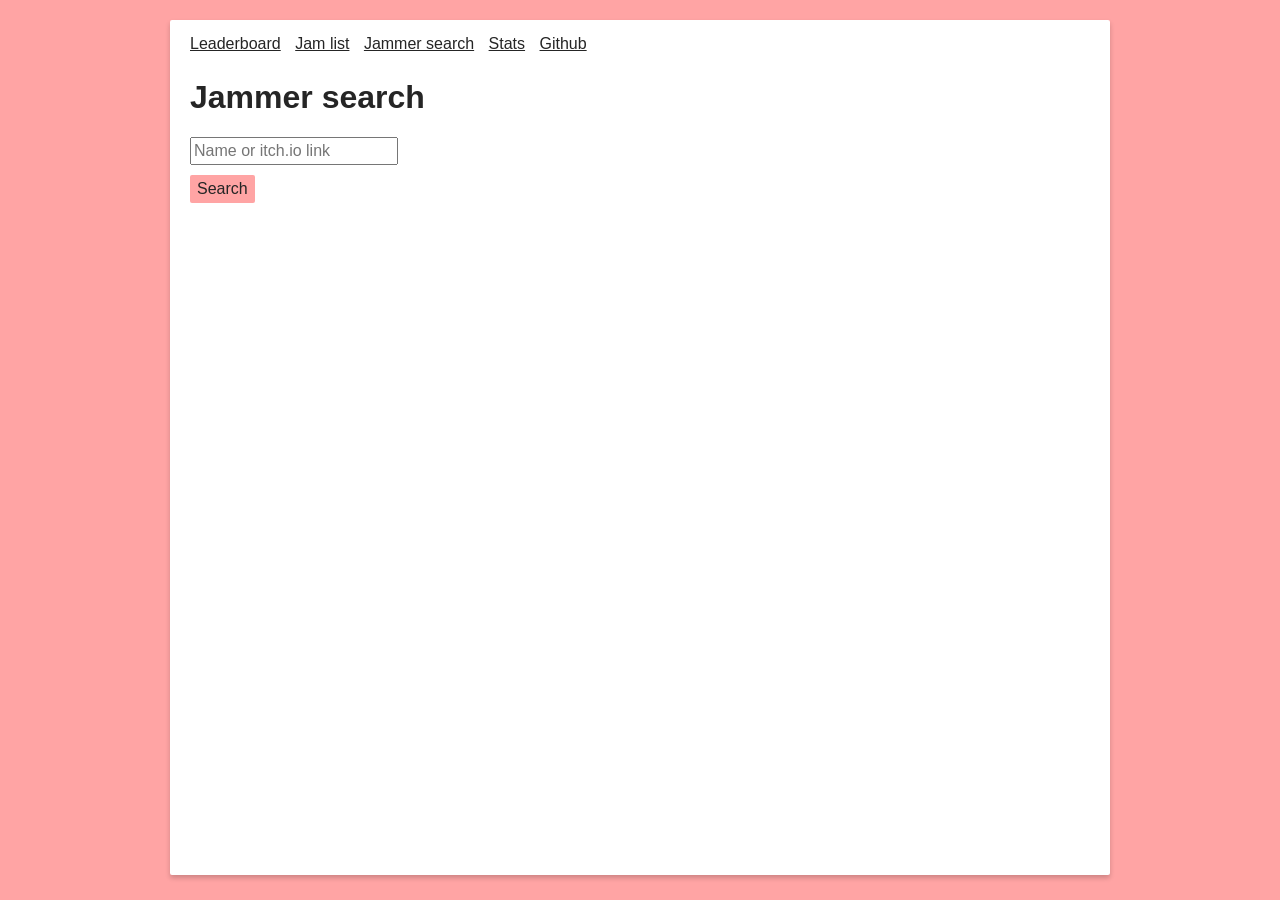
==== docs/jammer.html @ 30ea6acc "Initial commit" ====
<!DOCTYPE html>
<html lang="en">
<head>
	<meta charset="UTF-8">
	<meta name="viewport" content="width=device-width, initial-scale=1.0">
	<title>Unofficial Mini Jam Leaderboard</title>

	<link rel="stylesheet" href="./_css/main.css">
	<link rel="stylesheet" href="./_css/jammer.css">

	<link rel="shortcut icon" href="#">
</head>
<body>
	<div id="content">
		<div id="nav">
			<a href="./leaderboard/leaderboard_10_page_0000.html">Leaderboard</a>
			<a href="./jam_list/mini_jam_page_0000.html">Jam list</a>
			<a href="./jammer_search.html">Jammer search</a>
			<a href="./stats/stats.html">Stats</a>
			<a href="https://github.com/TripleCubes/uml">Github</a>
		</div>
		<h1 id="jammer_name"></h1>
		<a id="jammer_link"></a>
		<div id="result"></div>
	</div>

	<script src="./_js/jammer.js"></script>
</body>
</html>
---- docs/_css/main.css ----
:root {
	--result-w: 900px;
}

#result {
	width: var(--result-w);
}

.major_jam_tag, .late, .early, .time_unknown {
	float: right;
	padding: 2px;
	border-radius: 2px;
	font-size: small;
	margin-left: 7px;
}

.late, .early, .time_unknown {
	margin-left: 0px;
	float: none;
	display: inline-block;
	text-align: center;
	width: 90px;
}

.major_jam_tag {
	background-color: rgb(255, 164, 164);
}

.major_jam_tag:after {
	content: "Major Jam";
}

.late {
	
	background-color: rgb(164, 211, 255);
}

.late:after {
	content: " late";
}

.early {
	background-color: rgb(255, 231, 164);
}

.early:after {
	content: " early";
}

.time_unknown {
	background-color: rgb(194, 194, 194);
}

.time_unknown:after {
	content: "NA";
}

button {
	margin-top: 10px;
	margin-bottom: 10px;
	border: none;
	padding: 5px 7px;
	text-align: left;
	border-radius: 2px;
	background-color: rgb(255, 164, 164);
	font-size: medium;
}

button:hover {
	background-color: rgb(255, 192, 192);
}

button:active {
	background-color: rgb(255, 135, 135);
}

#nav {
	margin-top: 10px;
	line-height: 170%;
}

#nav > a {
	margin-right: 10px;
}

body {
	overflow-x: hidden;
	margin: 0px;
	background-color: rgb(255, 164, 164);
}

* {
	font-family: sans-serif;
	color: rgb(37, 37, 37);
}

.page_links {
	max-width: var(--result-w);
}

.page_links > a {
	display: inline-block;
	margin-right: 7px;
	margin-bottom: 4px;
}

.link_highlight {
	background-color: rgb(255, 164, 164);
	padding-top: 2px;
	padding-bottom: 2px;
	padding-left: 2px;
	padding-right: 2px;
	border-radius: 2px;
}

#content {
	overflow-x: hidden;
	position: relative;
	display: inline-block;
	border-radius: 2px;
	box-shadow: rgba(0, 0, 0, 0.192) 0px 3px 5px;
	left: calc(50vw);
	transform: translateX(-50%);
	padding-bottom: 15px;
	padding-left: 20px;
	padding-right: 20px;
	margin-top: 20px;
	margin-bottom: 20px;
	background-color: white;
	min-height: calc(100vh - 60px);
}

#result {
	margin-bottom: 10px;
}

.jammer_page {
	display: inline-block;
	font-size: small;
	margin-right: 10px;
}

.rank_list {
	display: block;
	width: calc(100vw - 20px);
	margin-bottom: 5px;
	margin-top: 5px;
}

.rank_list > span {
	display: inline-block;
	padding: 3px 0px;
	width: 25px;
	text-align: center;
	background-color: rgb(255, 241, 164);
}

.rank_list > span:nth-child(even) {
	background-color: rgb(255, 249, 214);
}

.time_tag {
	display: inline-block;
	max-width: 95px;
	min-width: 95px;
	padding-right: 14px;
}

.by_list {
	display: inline-block;
	max-width: 150px;
	min-width: 150px;
	padding-right: 14px;
}

.teamed_with {
	display: inline-block;
	max-width: 120px;
	min-width: 120px;
	padding-right: 14px;
}

.jam {
	display: inline-block;
	max-width: 160px;
	min-width: 160px;
	padding-right: 14px;
}

.game {
	min-width: calc(100% + 2px);
	padding-left: 3px;
	border-radius: 2px;
	transform: translateX(-3px);
	white-space: nowrap;
	display: block;
	padding-top: 5px;
	padding-bottom: 5px;
}

.game > * {
	vertical-align: top;
	white-space: normal;
}

.game:nth-child(even) {
	background-color: rgb(255, 236, 230);
}

.game:nth-child(1) {
	font-weight: bold;
}

.title {
	display: inline-block;
	max-width: 250px;
	min-width: 250px;
	padding-right: 14px;
}

.vs {
	display: inline-block;
	max-width: 40px;
	min-width: 40px;
	padding-right: 14px;
}

.rank {
	display: inline-block;
	max-width: 40px;
	min-width: 40px;
	padding-right: 14px;
}

.ratings {
	display: inline-block;
	max-width: 40px;
	min-width: 40px;
	padding-right: 14px;
}

.score {
	display: none;
	/* display: inline-block; */
	max-width: 60px;
	min-width: 60px;
	padding-right: 14px;
}

.ilscore {
	display: inline-block;
	max-width: 60px;
	min-width: 60px;
	padding-right: 14px;
}

.game_list > .game:first-child .rank:after,
.game_list > .game:first-child .ratings:after,
.game_list > .game:first-child .vs:after,
.game_list > .game:first-child .ilscore:after {
	content: " 🛈";
	font-weight: normal;
}

.game_list > .game:first-child .rank,
.game_list > .game:first-child .ratings,
.game_list > .game:first-child .vs,
.game_list > .game:first-child .ilscore {
	position: relative;
	bottom: 3px;
}

@media only screen and (max-width: 990px) {
	#result * {
		max-width: calc(100vw - 20px);
	}

	.jammer_link {
		margin-bottom: 10px !important;
	}

	.jammer_page {
		display: block;
		margin-bottom: 10px;
	}

	.total_ilscore {
		display: block;
		margin-bottom: 10px;
		background-color: rgb(255, 241, 164);
		border: 10px solid rgb(255, 241, 164);
		border-top: 5px solid rgb(255, 241, 164);
		border-bottom: 5px solid rgb(255, 241, 164);
		transform: translateX(-10px);
	}

	.major_jam_tag, .late, .early, .time_unknown {
		float: none;
	}

	.rank_list {
		margin-top: 0px;
		margin-bottom: 10px;
	}

	#content {
		transform: none;
		left: 0px;
		margin: 0px;
		padding: 10px;
		display: block;
		min-height: 100vh;
		border-radius: 0px;
	}

	.page_links > a {
		display: inline-block;
		margin-bottom: 5px;
	}

	.game_list * {
		display: inline-block;
	}

	.game:nth-child(1) {
		display: none;
	}

	.game_list {
		display: block;
	}

	.game {
		max-width: unset;
		width: 100vw;
		white-space: normal;
		border-radius: 0px;
		padding-left: 10px;
		padding-right: 10px;
		padding-top: 10px;
		padding-bottom: 10px;
		transform: translateX(-10px);
	}

	.game * {
		min-width: auto;
	}

	.title {
		display: block;
		padding-right: 0px;
		font-weight: bold;
		margin-bottom: 8px;
	}

	.by_list {
		display: block;
		padding-right: 0px;
		margin-bottom: 8px;
	}

	.by_list:before {
		content: 'By ';
	}

	.teamed_with {
		display: block;
		padding-right: 0px;
		margin-bottom: 8px;
	}

	.teamed_with:before {
		content: 'Teamed with: ';
	}

	.teamed_with_blank:before {
		content: '';
	}

	.teamed_with_blank {
		margin-bottom: 0px;
	}

	.time_tag {
		margin-bottom: 6px;
	}
	
	.jam {
		display: block;
		padding-right: 0px;
		margin-bottom: 8px;
	}

	.vs {
		display: inline-block;
		padding-right: 0px;
		margin-right: 15px;
	}

	.vs:before {
		content: 'Vs: ';
	}

	.rank {
		display: inline-block;
		padding-right: 0px;
		margin-right: 15px;
	}

	.rank:before {
		content: 'Rank: ';
	}
	
	.ratings {
		display: inline-block;
		padding-right: 0px;
		margin-right: 15px;
	}

	.ratings:before {
		content: 'Ratings: ';
	}
	
	.score {
		display: none;
		/* display: inline-block; */
		padding-right: 0px;
		margin-right: 15px;
	}

	.score::before {
		content: 'Score: ';
	}

	.ilscore {
		display: inline-block;
		padding-right: 0px;
		margin-right: 15px;
	}

	.ilscore::before {
		content: 'ilScore: ';
	}
}
---- docs/_css/jammer.css ----
#jammer_name {
	margin-bottom: 2px;
}

#jammer_link {
	display: inline-block;
	margin-bottom: 20px;
}

h3 {
	margin-top: 30px;
	margin-bottom: 10px;
}

p {
	margin-top: 10px;
	margin-bottom: 10px;
}

.games_header_and_sort_btn {
	display: inline-block;
}

.games_header {
	display: inline-block;
	margin-right: 20px;
	margin-bottom: 5px;
}

.sort_btn {
	margin-top: 0px;
}
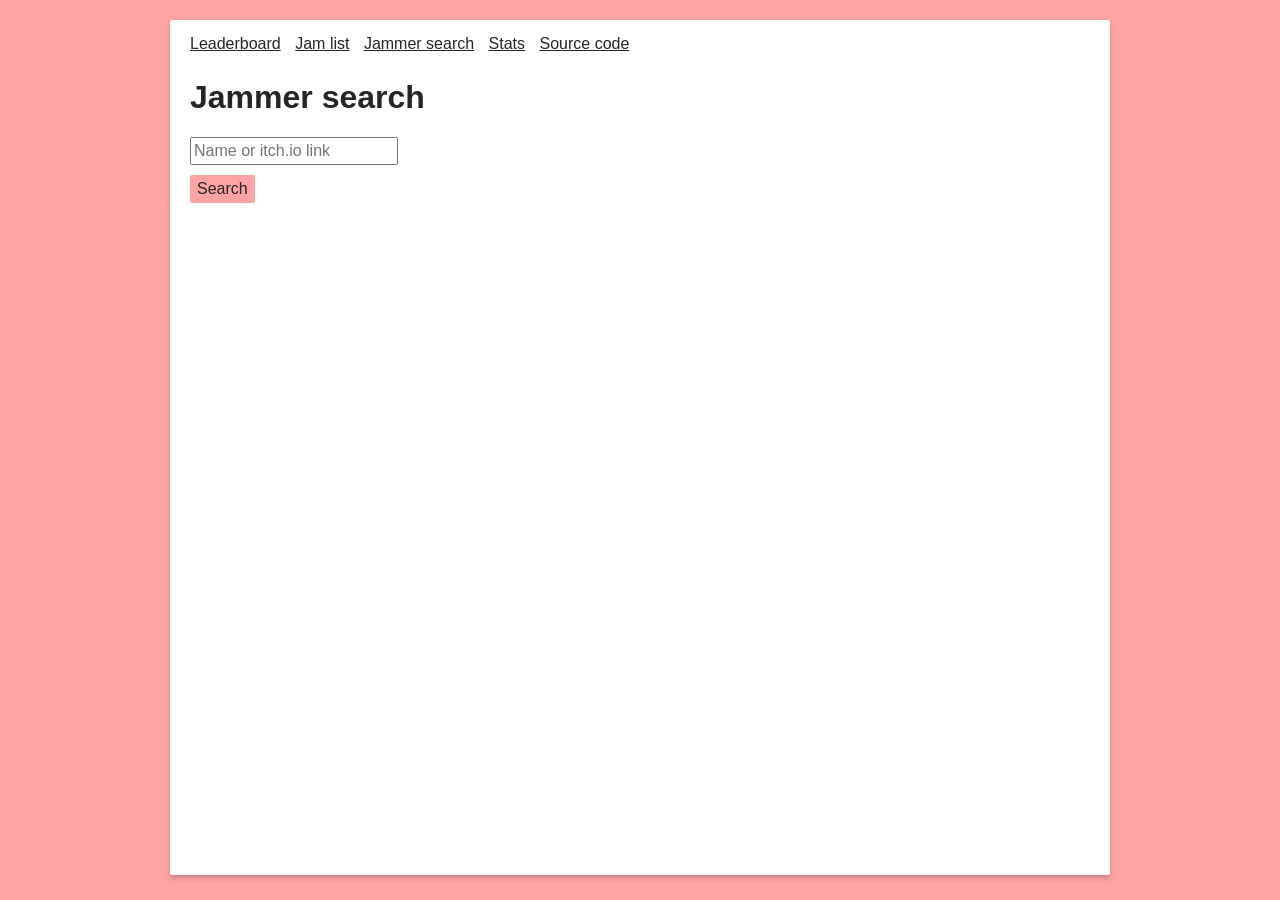
==== commit 5798b929: "Change the github link to "Source code" that link to uml_code repo" ====
--- a/docs/jammer.html
+++ b/docs/jammer.html
@@ -17,7 +17,7 @@
 			<a href="./jam_list/mini_jam_page_0000.html">Jam list</a>
 			<a href="./jammer_search.html">Jammer search</a>
 			<a href="./stats/stats.html">Stats</a>
-			<a href="https://github.com/TripleCubes/uml">Github</a>
+			<a href="https://github.com/TripleCubes/uml_code">Source code</a>
 		</div>
 		<h1 id="jammer_name"></h1>
 		<a id="jammer_link"></a>
